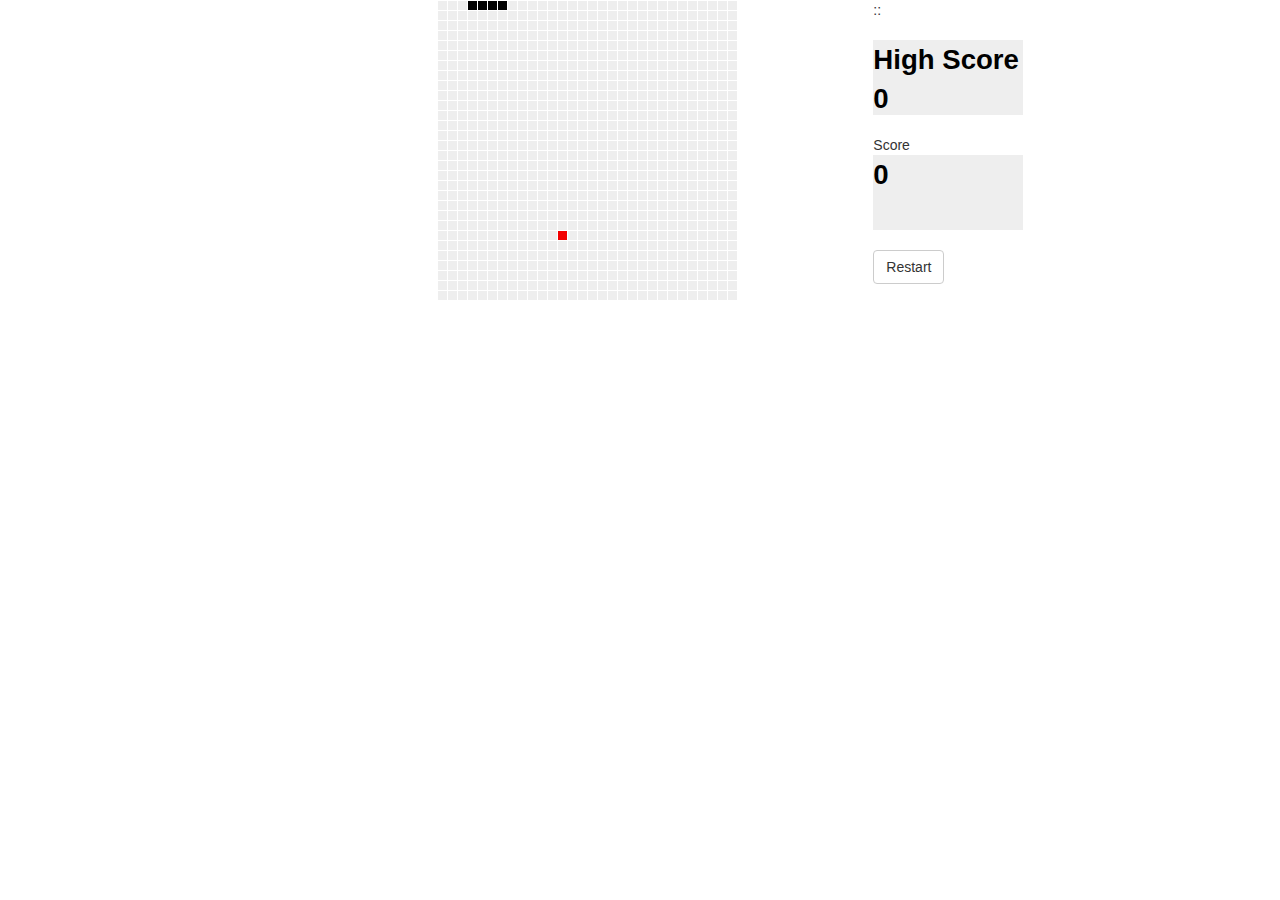
==== index.html @ ccfce3fb "Add powerups" ====
<!DOCTYPE html>
<html>
  <head>
    <meta charset="utf-8">
    <title></title>
    <link rel="stylesheet" href="./css/snake.css">
  </head>
  <body>
    <script src="./js/utils/keymaster.js"></script>
    <script src="./js/utils/array.js"></script>
    <script src="./js/utils/jscookie.js"></script>
    <script src="./js/snake.js"></script>
    <script src="./js/snake-view.js"></script>
    <script src="https://ajax.googleapis.com/ajax/libs/jquery/1.11.3/jquery.min.js"></script>
    <!-- Latest compiled and minified CSS -->
    <link rel="stylesheet" href="https://maxcdn.bootstrapcdn.com/bootstrap/3.3.5/css/bootstrap.min.css">

    <!-- Optional theme -->
    <!-- <link rel="stylesheet" href="https://maxcdn.bootstrapcdn.com/bootstrap/3.3.5/css/bootstrap-theme.min.css"> -->

    <!-- Latest compiled and minified JavaScript -->
    <script src="https://maxcdn.bootstrapcdn.com/bootstrap/3.3.5/js/bootstrap.min.js"></script>

    <script>
      $(function () {
        var game = new Game.Snake();
        var $board = $('.board')
        var $score = $('.current-score')
        var $highScore = $('.last-high')

        var view = new Game.View(game, $board, $score, $highScore)
      })
    </script>
    <!-- <div class='row snake-header'></div> -->
    <div class='row game'>
      <div class='col-md-4'></div>
      <div class='col-md-4 game'>
        <figure class="board group"></figure>
      </div>
      <div class='col-md-4 scores'>
        <figure class="timer">
          <div class="clock">
          <span class="minutes"></span>:<span class="seconds"></span>:<span class='milliseconds'></span>
          </div>
        </figure>
        <br>
        <figure class="high-score">
          High Score
          <div class="last-high">0</div>
        </figure>
        <br>
        <figure class="score">
          Score
          <div class='current-score'></div>
        </figure>
        <br>
        <button class="btn btn-default restart">Restart</button>
      </div>
    </div>
  </body>
</html>
---- css/snake.css ----
.board {
  height: 300px;
  width: 300px;
}

.group:after {
  content: "";
  clear: both;
  display: block;
}

.empty {
  float: left;
  position: relative;
  background-color: #eee;
  box-sizing: border-box;
  border-left: 1px solid #fff;
  border-top: 1px solid #fff;
  height: 10px;
  width: 10px;
}

.display {
  background-color: #000;
}

.apple {
  background-color: #f20000;
}

.high-score {
  height: 75px;
  width: 150px;
  background-color: #eee;
  font-size: 197%;
  font-weight: bold;
  color: black;
}

.current-score {
  height: 75px;
  width: 150px;
  background-color: #eee;
  font-size: 197%;
  font-weight: bold;
  color: black;
}
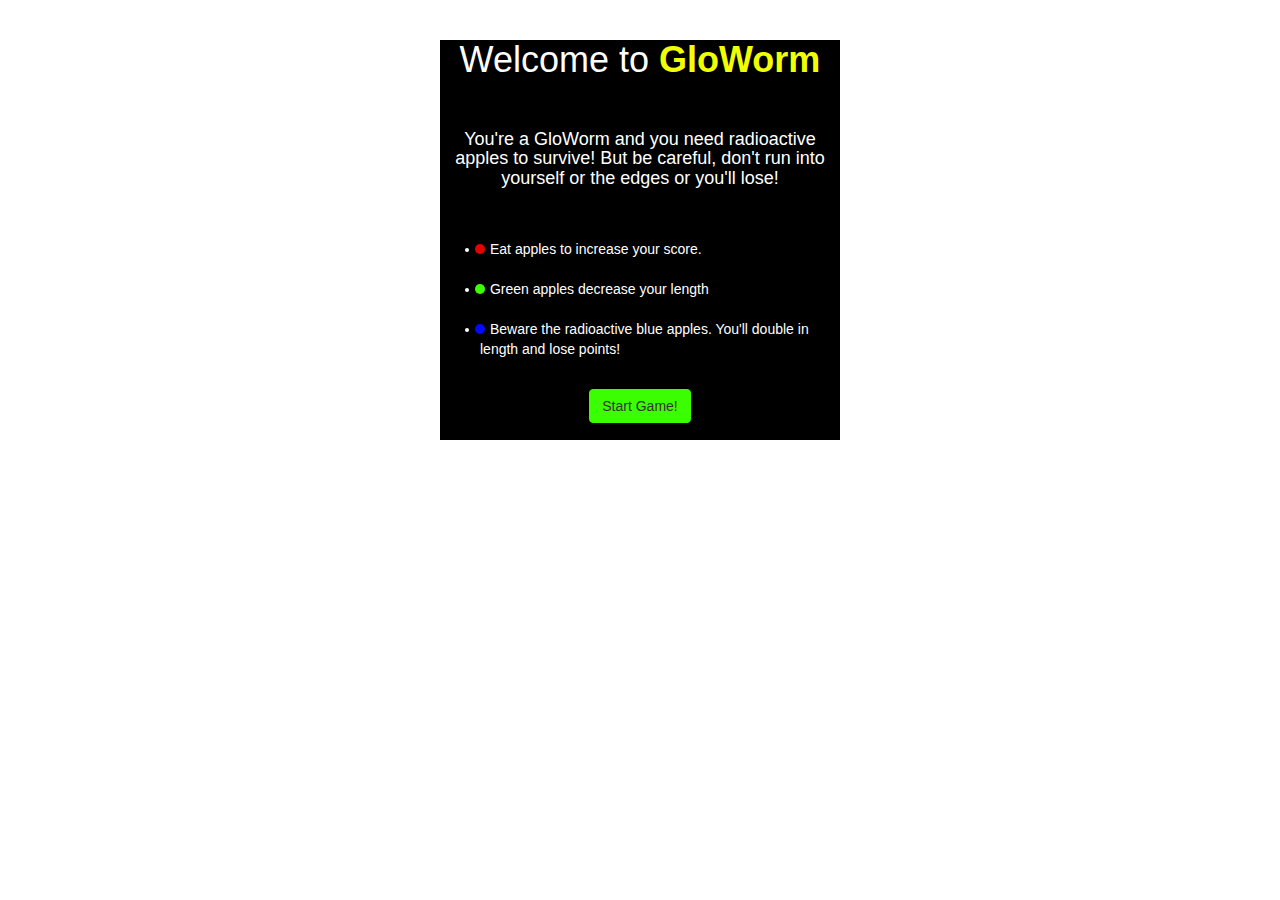
==== commit 81d6fb17: "Add transitions" ====
--- a/index.html
+++ b/index.html
@@ -31,30 +31,44 @@
         var view = new Game.View(game, $board, $score, $highScore)
       })
     </script>
-    <!-- <div class='row snake-header'></div> -->
+    <div class='row snake-header'></div>
     <div class='row game'>
       <div class='col-md-4'></div>
       <div class='col-md-4 game'>
-        <figure class="board group"></figure>
+        <figure class="board group">
+          <h1 class='title' style='text-align: center;'> Welcome to <b class='title'> GloWorm </b> </h1><br><br>
+          <h4 class='blurb' style='text-align: center;'> You're a GloWorm and you need radioactive apples to survive! But be careful, don't run into yourself or the edges or you'll lose!</h4><br><br>
+          <ul class='instructions'>
+            <li><div class="empty apple" style="top: 5px; right: 5px;"></div> Eat apples to increase your score.</li>
+            <br>
+            <li><div class="empty power-up" style="top: 5px; right: 5px;"></div> Green apples decrease your length</li>
+            <br>
+            <li><div class="empty bad-apple" style="top: 5px; right: 5px;"></div> Beware the radioactive blue apples.  You'll double in length and lose points!</li>
+            <br>
+          </ul>
+          <button class="btn btn-default restart" style='margin: auto; display: block;'>Start Game!</button>
+        </figure>
       </div>
-      <div class='col-md-4 scores'>
-        <figure class="timer">
-          <div class="clock">
-          <span class="minutes"></span>:<span class="seconds"></span>:<span class='milliseconds'></span>
-          </div>
-        </figure>
-        <br>
-        <figure class="high-score">
-          High Score
-          <div class="last-high">0</div>
-        </figure>
-        <br>
-        <figure class="score">
-          Score
-          <div class='current-score'></div>
-        </figure>
-        <br>
-        <button class="btn btn-default restart">Restart</button>
+      <div class='col-md-4'>
+        <div class="stats">
+          <figure class="timer">
+            <div class="clock">
+            <span class="minutes">00</span>:<span class="seconds">00</span>:<span class='milliseconds'>0</span>0
+            </div>
+          </figure>
+          <br>
+          <figure class="high-score">
+            High Score
+            <div class="last-high">0</div>
+          </figure>
+          <br>
+          <figure class="score">
+            Score
+            <div class='current-score'></div>
+          </figure>
+          <br>
+          <button class="btn btn-default restart">Restart</button>
+        </div>
       </div>
     </div>
   </body>
--- a/css/snake.css
+++ b/css/snake.css
@@ -1,48 +1,120 @@
+
+body {
+  overflow-x: hidden;
+}
 
 .board {
-  height: 300px;
-  width: 300px;
+  height: 400px;
+  width: 400px;
+  background-color: black;
+  color: white;
+  display: block;
+  margin: auto;
+}
+
+.snake-header {
+  height: 40px;
 }
 
 .group:after {
   content: "";
   clear: both;
-  display: block;
+  display: inline-block;
+}
+
+b.title {
+  color: rgb(242, 255, 0);
+}
+
+.title {
+  margin: auto;
 }
 
 .empty {
   float: left;
   position: relative;
-  background-color: #eee;
+  background-color: rgb(0, 0, 0);
   box-sizing: border-box;
-  border-left: 1px solid #fff;
-  border-top: 1px solid #fff;
+  /*border-left: 1px solid #fff;
+  border-top: 1px solid #fff;*/
   height: 10px;
   width: 10px;
 }
 
 .display {
-  background-color: #000;
+  background-color: rgb(242, 255, 0);
 }
 
 .apple {
-  background-color: #f20000;
+  background-color: rgb(231, 0, 0);
+  border-radius: 5px;
+}
+
+.bad-apple {
+  background-color: #000aff;
+  border-radius: 5px;
+}
+
+.power-up {
+  background-color: #3bff00;
+  border-radius: 5px;
 }
 
 .high-score {
   height: 75px;
+  /*border: 2px solid #000aff;*/
+  border-radius: 8px;
   width: 150px;
-  background-color: #eee;
+  background-color: black;
   font-size: 197%;
   font-weight: bold;
-  color: black;
+  color: yellow;
+  text-align: center;
 }
 
-.current-score {
+.score {
   height: 75px;
+  /*border: 2px solid rgb(231, 0, 0);*/
+  border-radius: 8px;
   width: 150px;
-  background-color: #eee;
+  background-color: black;
   font-size: 197%;
   font-weight: bold;
-  color: black;
+  color: yellow;
+  text-align: center;
 }
+
+.stats {
+  display: block;
+  opacity: 0;
+  float: left;
+}
+
+.stats.show {
+  -webkit-transition: opacity 2.0s ease-in;
+  -moz-transition: opacity 2.0s ease-in;
+  -o-transition: opacity 2.0s ease-in;
+  opacity: 1;
+}
+
+.timer {
+    text-align: center;
+    height: 37.5px;
+    /* border: 2px solid #3bff00; */
+    border-radius: 5px;
+    width: 150px;
+    background-color: #080808;
+    font-size: 197%;
+    font-weight: bold;
+    color: #F2FF00;
+}
+
+.btn-default.restart {
+  background-color: #3bff00;
+  border-color: #3bff00;
+}
+
+.btn-default.restart:hover {
+  background-color: rgb(231, 0, 0);
+  border-color: rgb(231, 0, 0);
+}
